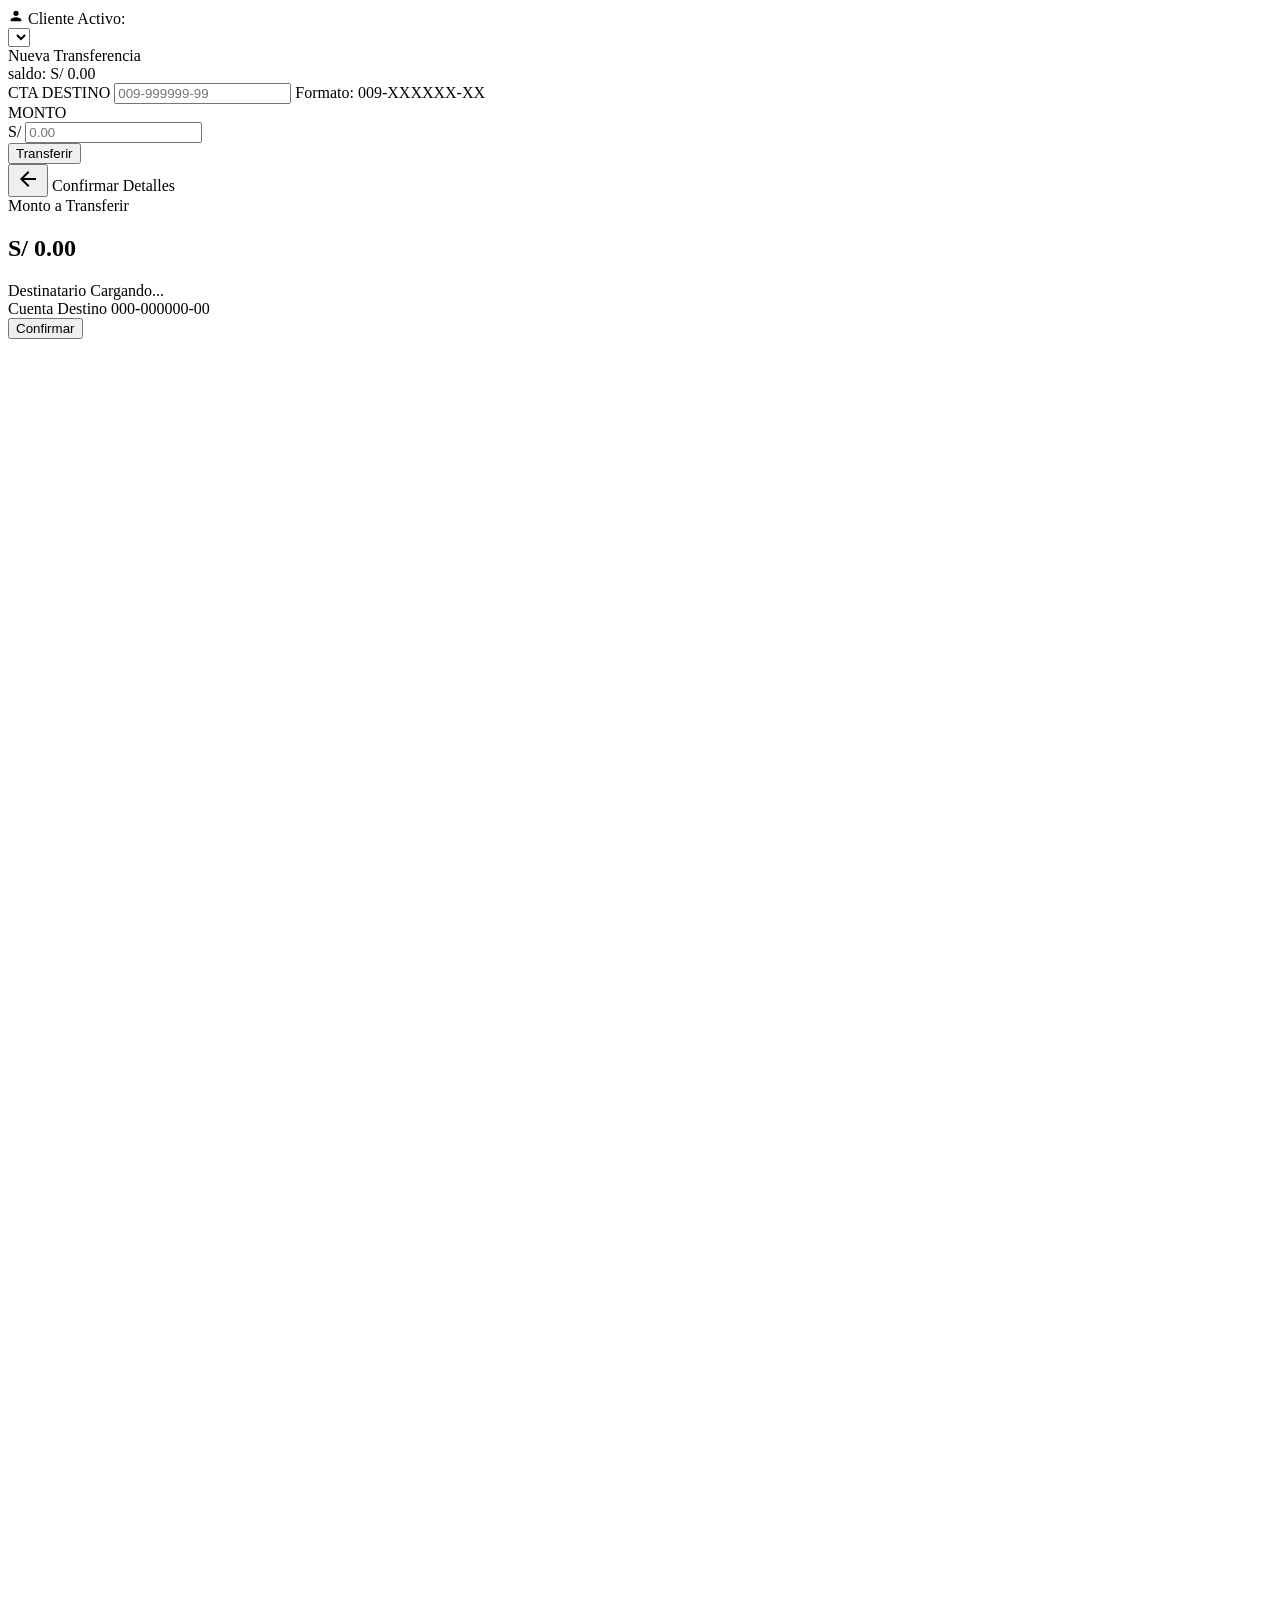
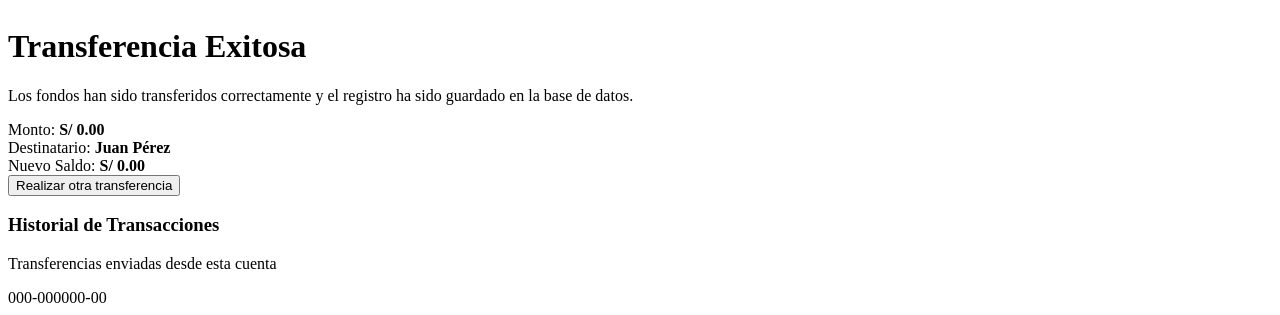
==== target/classes/templates/index.html @ 1194d640 "feat: migrate Python banking project to a Spring Boot Java application with a web-based transfer int" ====
<!DOCTYPE html>
<html lang="es">
<head>
    <meta charset="UTF-8">
    <meta name="viewport" content="width=device-width, initial-scale=1.0">
    <title>Banca Móvil - Transferencias Rápidas</title>
    <!-- Google Fonts for premium typography -->
    <link rel="preconnect" href="https://fonts.googleapis.com">
    <link rel="preconnect" href="https://fonts.gstatic.com" crossorigin>
    <link href="https://fonts.googleapis.com/css2?family=Outfit:wght@300;400;500;600;700&display=swap" rel="stylesheet">
    <!-- Spring Boot standard path for css/style.css -->
    <link rel="stylesheet" href="/css/style.css">
</head>
<body>
    <!-- Background glowing ambient elements -->
    <div class="glow-bg">
        <div class="blob blob-1"></div>
        <div class="blob blob-2"></div>
    </div>

    <!-- Main Container -->
    <div class="app-container">
        
        <!-- Top Bar: Active Client Selector -->
        <div class="top-bar">
            <div class="client-selector-card">
                <label for="client-select">
                    <svg xmlns="http://www.w3.org/2000/svg" viewBox="0 0 24 24" width="16" height="16" fill="currentColor">
                        <path d="M12 12c2.21 0 4-1.79 4-4s-1.79-4-4-4-4 1.79-4 4 1.79 4 4 4zm0 2c-2.67 0-8 1.34-8 4v2h16v-2c0-2.66-5.33-4-8-4z"/>
                    </svg>
                    <span>Cliente Activo:</span>
                </label>
                <div class="select-wrapper">
                    <select id="client-select">
                        <!-- Dynamically filled -->
                    </select>
                </div>
            </div>
        </div>

        <div class="dashboard-layout">
            
            <!-- Column 1: Bank Transfer Card -->
            <div class="bank-card">
                
                <!-- Screen 1: Transfer Details -->
                <div id="screen-transfer" class="screen active">
                    <div class="screen-header">
                        <span class="header-title">Nueva Transferencia</span>
                        <div class="balance-badge">
                            <span class="balance-label">saldo:</span>
                            <span class="balance-value">S/ <span id="display-balance">0.00</span></span>
                        </div>
                    </div>
                    
                    <form id="transfer-form" class="form-container">
                        <div class="input-group">
                            <label for="account-input">CTA DESTINO</label>
                            <input 
                                type="text" 
                                id="account-input" 
                                placeholder="009-999999-99" 
                                maxlength="13" 
                                autocomplete="off"
                                required
                            >
                            <span class="input-hint">Formato: 009-XXXXXX-XX</span>
                        </div>
                        
                        <div class="input-group">
                            <label for="amount-input">MONTO</label>
                            <div class="amount-wrapper">
                                <span class="currency-symbol">S/</span>
                                <input 
                                    type="number" 
                                    id="amount-input" 
                                    placeholder="0.00" 
                                    step="0.01" 
                                    min="0.01" 
                                    required
                                >
                            </div>
                            <span id="amount-error" class="error-text"></span>
                        </div>
                        
                        <button type="submit" id="btn-transferir" class="btn-primary">
                            <span>Transferir</span>
                            <div class="spinner hidden"></div>
                        </button>
                    </form>
                </div>

                <!-- Screen 2: Confirmation -->
                <div id="screen-confirm" class="screen">
                    <div class="screen-header">
                        <button id="btn-back" class="btn-back">
                            <svg xmlns="http://www.w3.org/2000/svg" viewBox="0 0 24 24" width="24" height="24">
                                <path fill="currentColor" d="M20 11H7.83l5.59-5.59L12 4l-8 8 8 8 1.41-1.41L7.83 13H20v-2z"/>
                            </svg>
                        </button>
                        <span class="header-title">Confirmar Detalles</span>
                    </div>
                    
                    <div class="confirm-content">
                        <div class="confirm-amount-card">
                            <span class="confirm-amount-label">Monto a Transferir</span>
                            <h2 id="confirm-amount" class="confirm-amount-value">S/ 0.00</h2>
                        </div>
                        
                        <div class="recipient-details">
                            <div class="detail-row">
                                <span class="detail-label">Destinatario</span>
                                <span id="confirm-name" class="detail-value">Cargando...</span>
                            </div>
                            <div class="detail-row">
                                <span class="detail-label">Cuenta Destino</span>
                                <span id="confirm-account" class="detail-value">000-000000-00</span>
                            </div>
                        </div>
                        
                        <button id="btn-confirmar" class="btn-primary btn-success-confirm">
                            <span>Confirmar</span>
                            <div class="spinner hidden"></div>
                        </button>
                    </div>
                </div>

                <!-- Screen 3: Success -->
                <div id="screen-success" class="screen">
                    <div class="success-content">
                        <div class="checkmark-wrapper">
                            <svg class="checkmark" xmlns="http://www.w3.org/2000/svg" viewBox="0 0 52 52">
                                <circle class="checkmark__circle" cx="26" cy="26" r="25" fill="none"/>
                                <path class="checkmark__check" fill="none" d="M14.1 27.2l7.1 7.2 16.7-16.8"/>
                            </svg>
                        </div>
                        
                        <h1 class="success-title">Transferencia Exitosa</h1>
                        <p class="success-desc">Los fondos han sido transferidos correctamente y el registro ha sido guardado en la base de datos.</p>
                        
                        <div class="success-summary">
                            <div class="summary-item">
                                <span>Monto:</span>
                                <strong id="success-amount">S/ 0.00</strong>
                            </div>
                            <div class="summary-item">
                                <span>Destinatario:</span>
                                <strong id="success-name">Juan Pérez</strong>
                            </div>
                            <div class="summary-item">
                                <span>Nuevo Saldo:</span>
                                <strong id="success-balance">S/ 0.00</strong>
                            </div>
                        </div>

                        <button id="btn-new-transfer" class="btn-secondary">
                            Realizar otra transferencia
                        </button>
                    </div>
                </div>

            </div>

            <!-- Column 2: Client Transactions History Panel -->
            <div class="history-card">
                <div class="history-header">
                    <div>
                        <h3 class="history-title">Historial de Transacciones</h3>
                        <p class="history-subtitle">Transferencias enviadas desde esta cuenta</p>
                    </div>
                    <span id="history-account-badge" class="account-badge">000-000000-00</span>
                </div>
                
                <div id="history-list" class="history-list">
                    <!-- Dinamically filled -->
                </div>
            </div>

        </div>
    </div>

    <!-- Spring Boot standard path for js/app.js -->
    <script src="/js/app.js"></script>
</body>
</html>
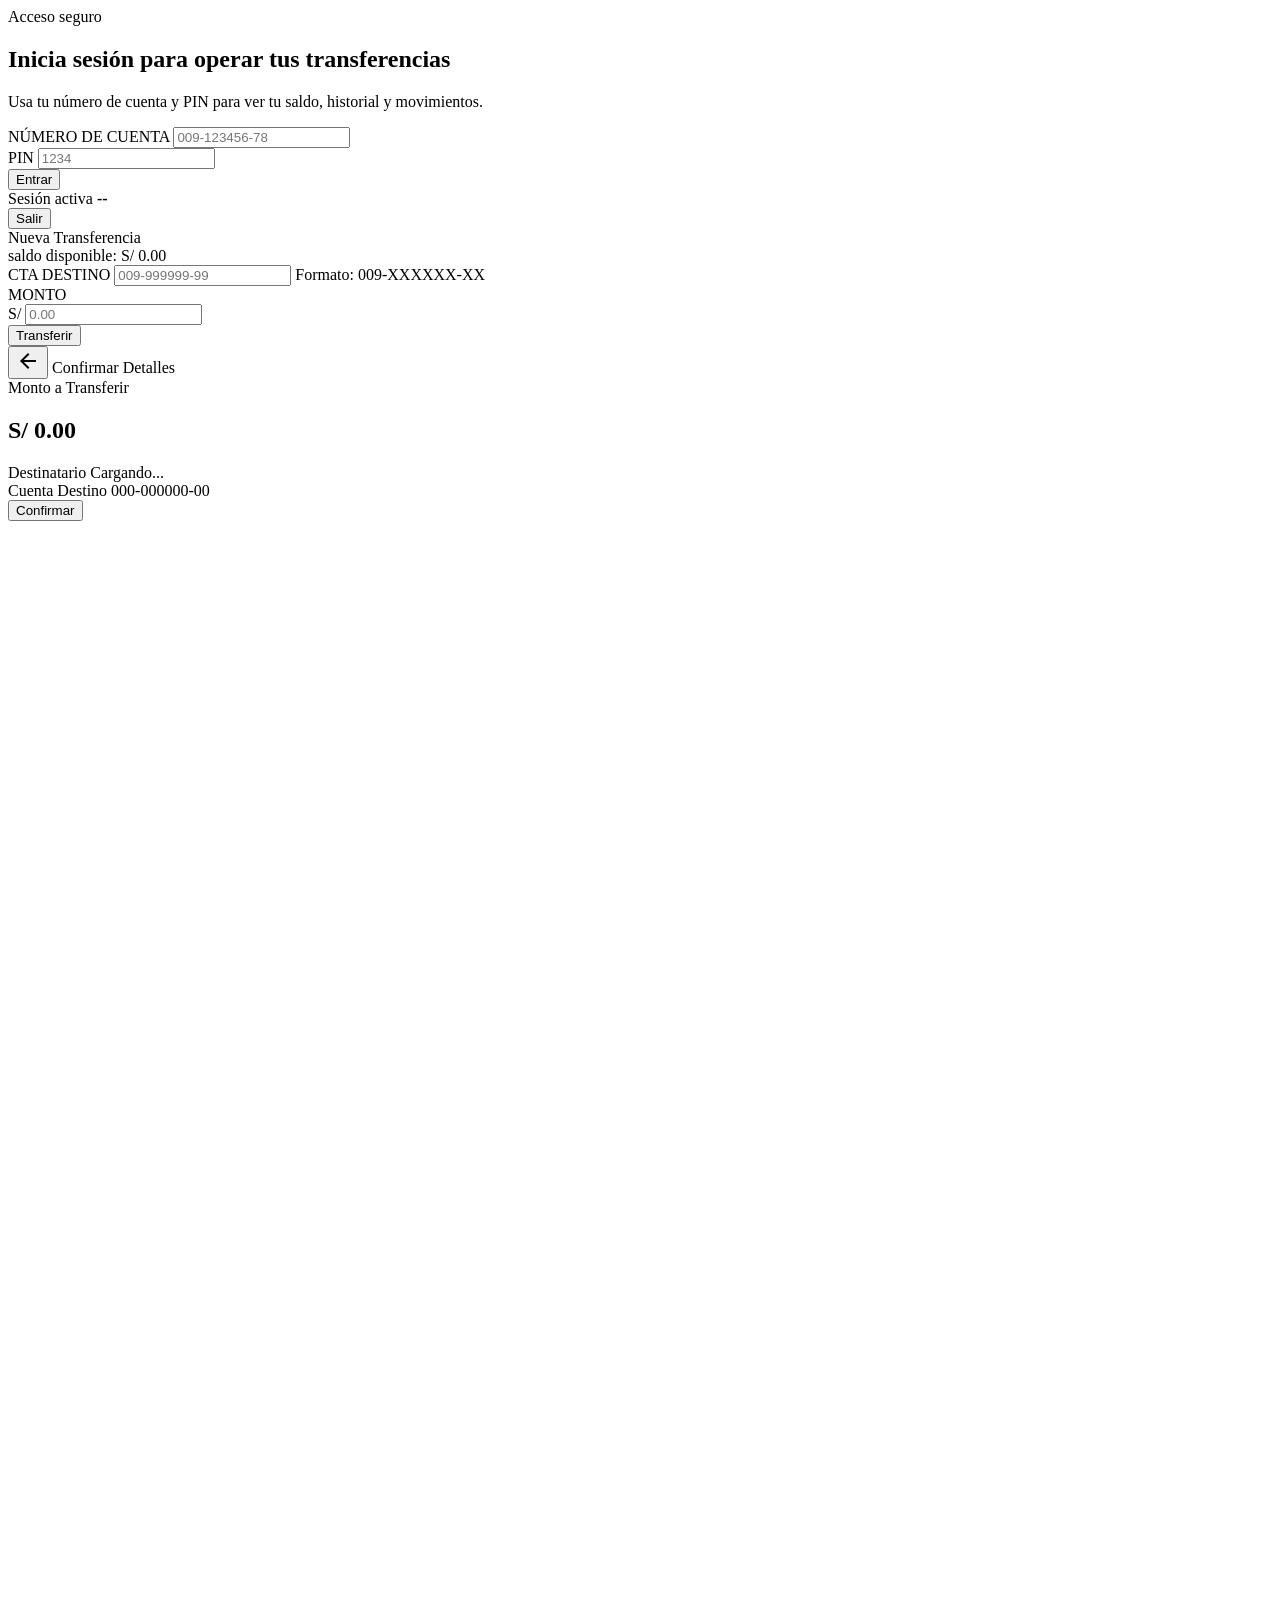
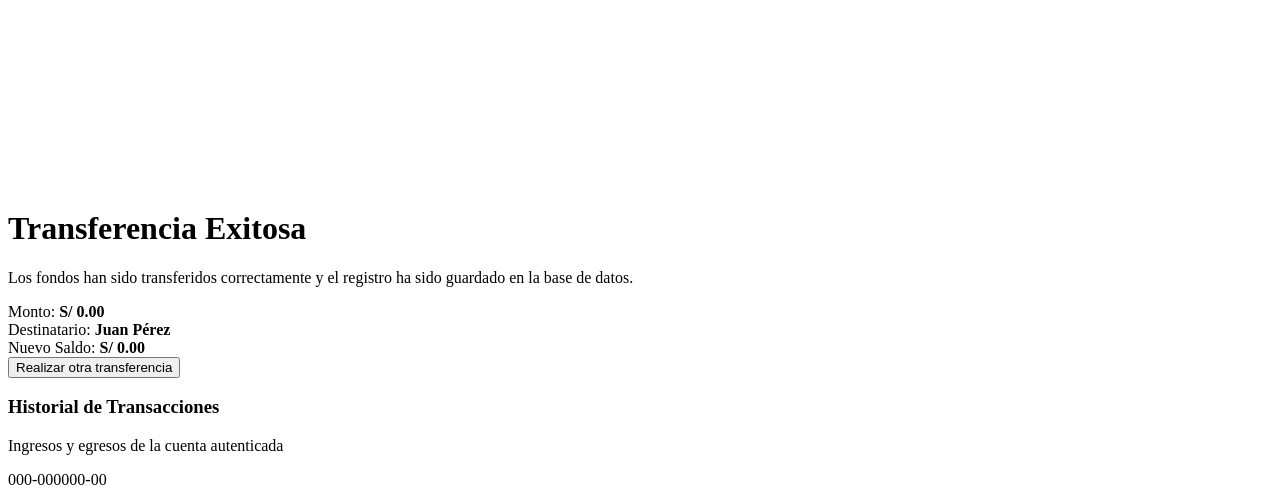
==== commit bb97f833: "Correcion de bugs" ====
--- a/target/classes/templates/index.html
+++ b/target/classes/templates/index.html
@@ -18,23 +18,47 @@
         <div class="blob blob-2"></div>
     </div>
 
+    <!-- Login Screen -->
+    <section id="login-screen" class="login-screen">
+        <div class="login-card">
+            <div class="login-copy">
+                <span class="eyebrow">Acceso seguro</span>
+                <h1>Inicia sesión para operar tus transferencias</h1>
+                <p>Usa tu número de cuenta y PIN para ver tu saldo, historial y movimientos.</p>
+            </div>
+
+            <form id="login-form" class="login-form">
+                <div class="input-group">
+                    <label for="login-account-input">NÚMERO DE CUENTA</label>
+                    <input type="text" id="login-account-input" placeholder="009-123456-78" maxlength="13" autocomplete="off" required>
+                </div>
+
+                <div class="input-group">
+                    <label for="login-pin-input">PIN</label>
+                    <input type="password" id="login-pin-input" placeholder="1234" maxlength="4" autocomplete="off" required>
+                </div>
+
+                <span id="login-error" class="error-text login-error"></span>
+
+                <button type="submit" id="btn-login" class="btn-primary">
+                    <span>Entrar</span>
+                    <div class="spinner hidden"></div>
+                </button>
+            </form>
+        </div>
+    </section>
+
     <!-- Main Container -->
-    <div class="app-container">
+    <div id="app-shell" class="app-container hidden">
         
-        <!-- Top Bar: Active Client Selector -->
+        <!-- Top Bar: Active Session -->
         <div class="top-bar">
-            <div class="client-selector-card">
-                <label for="client-select">
-                    <svg xmlns="http://www.w3.org/2000/svg" viewBox="0 0 24 24" width="16" height="16" fill="currentColor">
-                        <path d="M12 12c2.21 0 4-1.79 4-4s-1.79-4-4-4-4 1.79-4 4 1.79 4 4 4zm0 2c-2.67 0-8 1.34-8 4v2h16v-2c0-2.66-5.33-4-8-4z"/>
-                    </svg>
-                    <span>Cliente Activo:</span>
-                </label>
-                <div class="select-wrapper">
-                    <select id="client-select">
-                        <!-- Dynamically filled -->
-                    </select>
-                </div>
+            <div class="session-bar">
+                <div class="session-info">
+                    <span class="session-label">Sesión activa</span>
+                    <strong id="client-name-display">--</strong>
+                </div>
+                <button id="btn-logout" class="btn-logout" type="button">Salir</button>
             </div>
         </div>
 
@@ -48,7 +72,7 @@
                     <div class="screen-header">
                         <span class="header-title">Nueva Transferencia</span>
                         <div class="balance-badge">
-                            <span class="balance-label">saldo:</span>
+                            <span class="balance-label">saldo disponible:</span>
                             <span class="balance-value">S/ <span id="display-balance">0.00</span></span>
                         </div>
                     </div>
@@ -166,7 +190,7 @@
                 <div class="history-header">
                     <div>
                         <h3 class="history-title">Historial de Transacciones</h3>
-                        <p class="history-subtitle">Transferencias enviadas desde esta cuenta</p>
+                        <p class="history-subtitle">Ingresos y egresos de la cuenta autenticada</p>
                     </div>
                     <span id="history-account-badge" class="account-badge">000-000000-00</span>
                 </div>
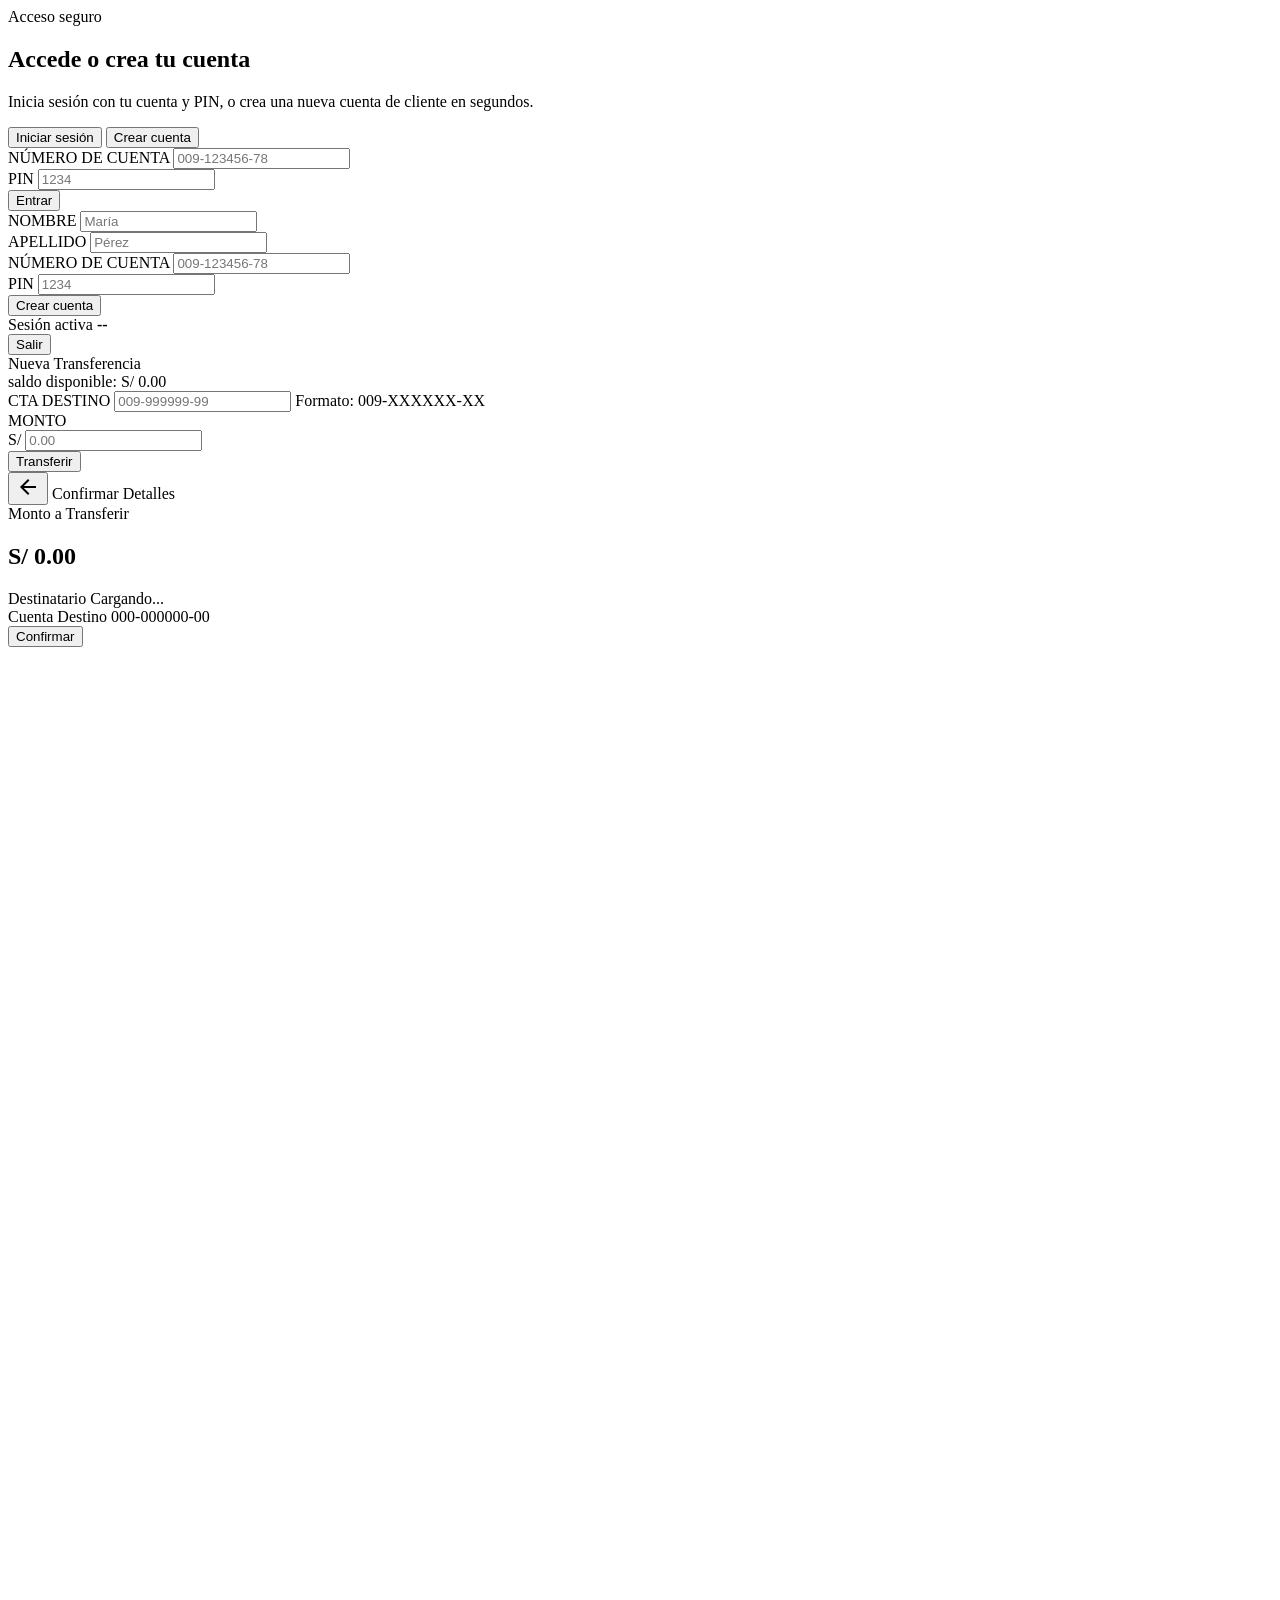
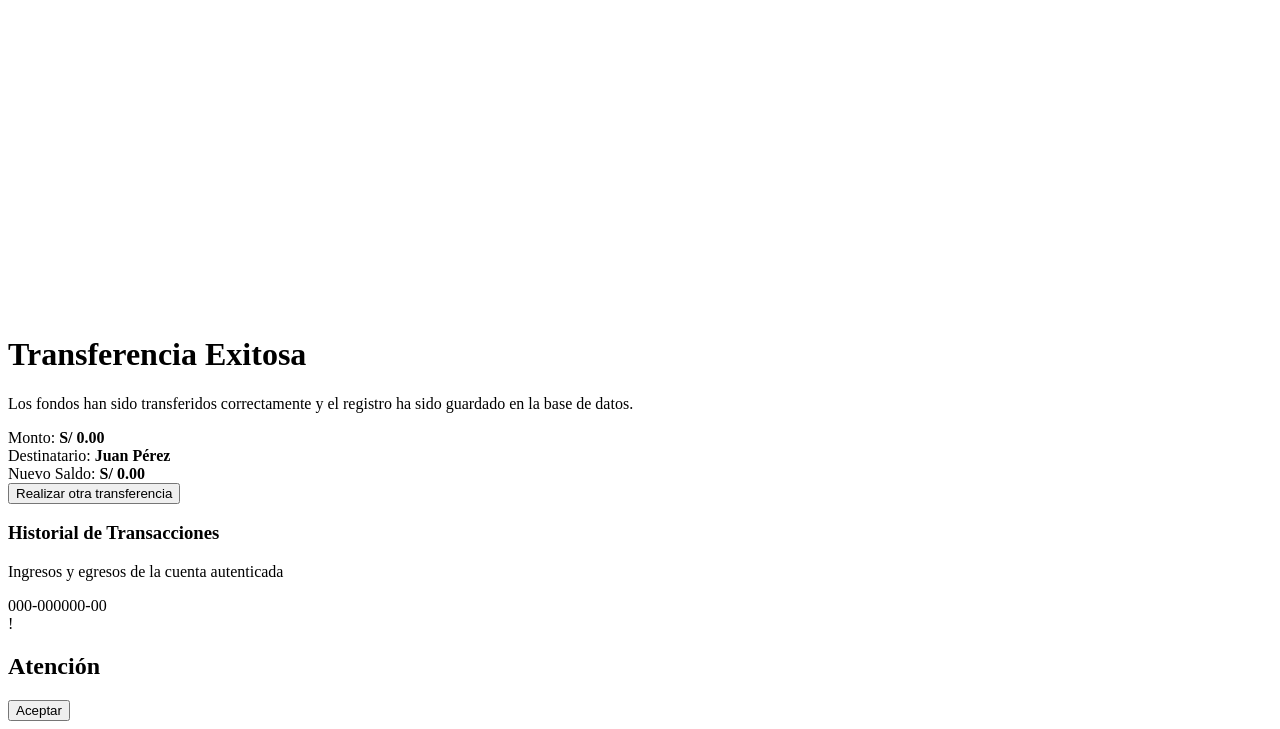
==== commit 32b16851: "Mejoras del sistemas" ====
--- a/target/classes/templates/index.html
+++ b/target/classes/templates/index.html
@@ -23,8 +23,13 @@
         <div class="login-card">
             <div class="login-copy">
                 <span class="eyebrow">Acceso seguro</span>
-                <h1>Inicia sesión para operar tus transferencias</h1>
-                <p>Usa tu número de cuenta y PIN para ver tu saldo, historial y movimientos.</p>
+                <h1>Accede o crea tu cuenta</h1>
+                <p>Inicia sesión con tu cuenta y PIN, o crea una nueva cuenta de cliente en segundos.</p>
+            </div>
+
+            <div class="auth-tabs" role="tablist" aria-label="Acceso de cliente">
+                <button type="button" id="btn-show-login" class="auth-tab active">Iniciar sesión</button>
+                <button type="button" id="btn-show-register" class="auth-tab">Crear cuenta</button>
             </div>
 
             <form id="login-form" class="login-form">
@@ -42,6 +47,38 @@
 
                 <button type="submit" id="btn-login" class="btn-primary">
                     <span>Entrar</span>
+                    <div class="spinner hidden"></div>
+                </button>
+            </form>
+
+            <form id="register-form" class="login-form hidden">
+                <div class="grid-2">
+                    <div class="input-group">
+                        <label for="register-name-input">NOMBRE</label>
+                        <input type="text" id="register-name-input" placeholder="María" autocomplete="off" required>
+                    </div>
+                    <div class="input-group">
+                        <label for="register-lastname-input">APELLIDO</label>
+                        <input type="text" id="register-lastname-input" placeholder="Pérez" autocomplete="off" required>
+                    </div>
+                </div>
+
+                <div class="input-group">
+                    <label for="register-account-input">NÚMERO DE CUENTA</label>
+                    <input type="text" id="register-account-input" placeholder="009-123456-78" maxlength="13" autocomplete="off" required>
+                </div>
+
+                <div class="grid-2">
+                    <div class="input-group">
+                        <label for="register-pin-input">PIN</label>
+                        <input type="password" id="register-pin-input" placeholder="1234" maxlength="8" autocomplete="off" required>
+                    </div>
+                </div>
+
+                <span id="register-error" class="error-text login-error"></span>
+
+                <button type="submit" id="btn-register" class="btn-primary">
+                    <span>Crear cuenta</span>
                     <div class="spinner hidden"></div>
                 </button>
             </form>
@@ -204,6 +241,18 @@
     </div>
 
     <!-- Spring Boot standard path for js/app.js -->
+    <div id="message-modal" class="message-modal hidden" role="dialog" aria-modal="true" aria-labelledby="message-modal-title">
+        <div class="message-modal__backdrop"></div>
+        <div class="message-modal__panel">
+            <div class="message-modal__icon" id="message-modal-icon">!</div>
+            <h2 id="message-modal-title" class="message-modal__title">Atención</h2>
+            <p id="message-modal-text" class="message-modal__text"></p>
+            <button id="message-modal-close" type="button" class="btn-primary message-modal__button">
+                <span>Aceptar</span>
+            </button>
+        </div>
+    </div>
+
     <script src="/js/app.js"></script>
 </body>
 </html>
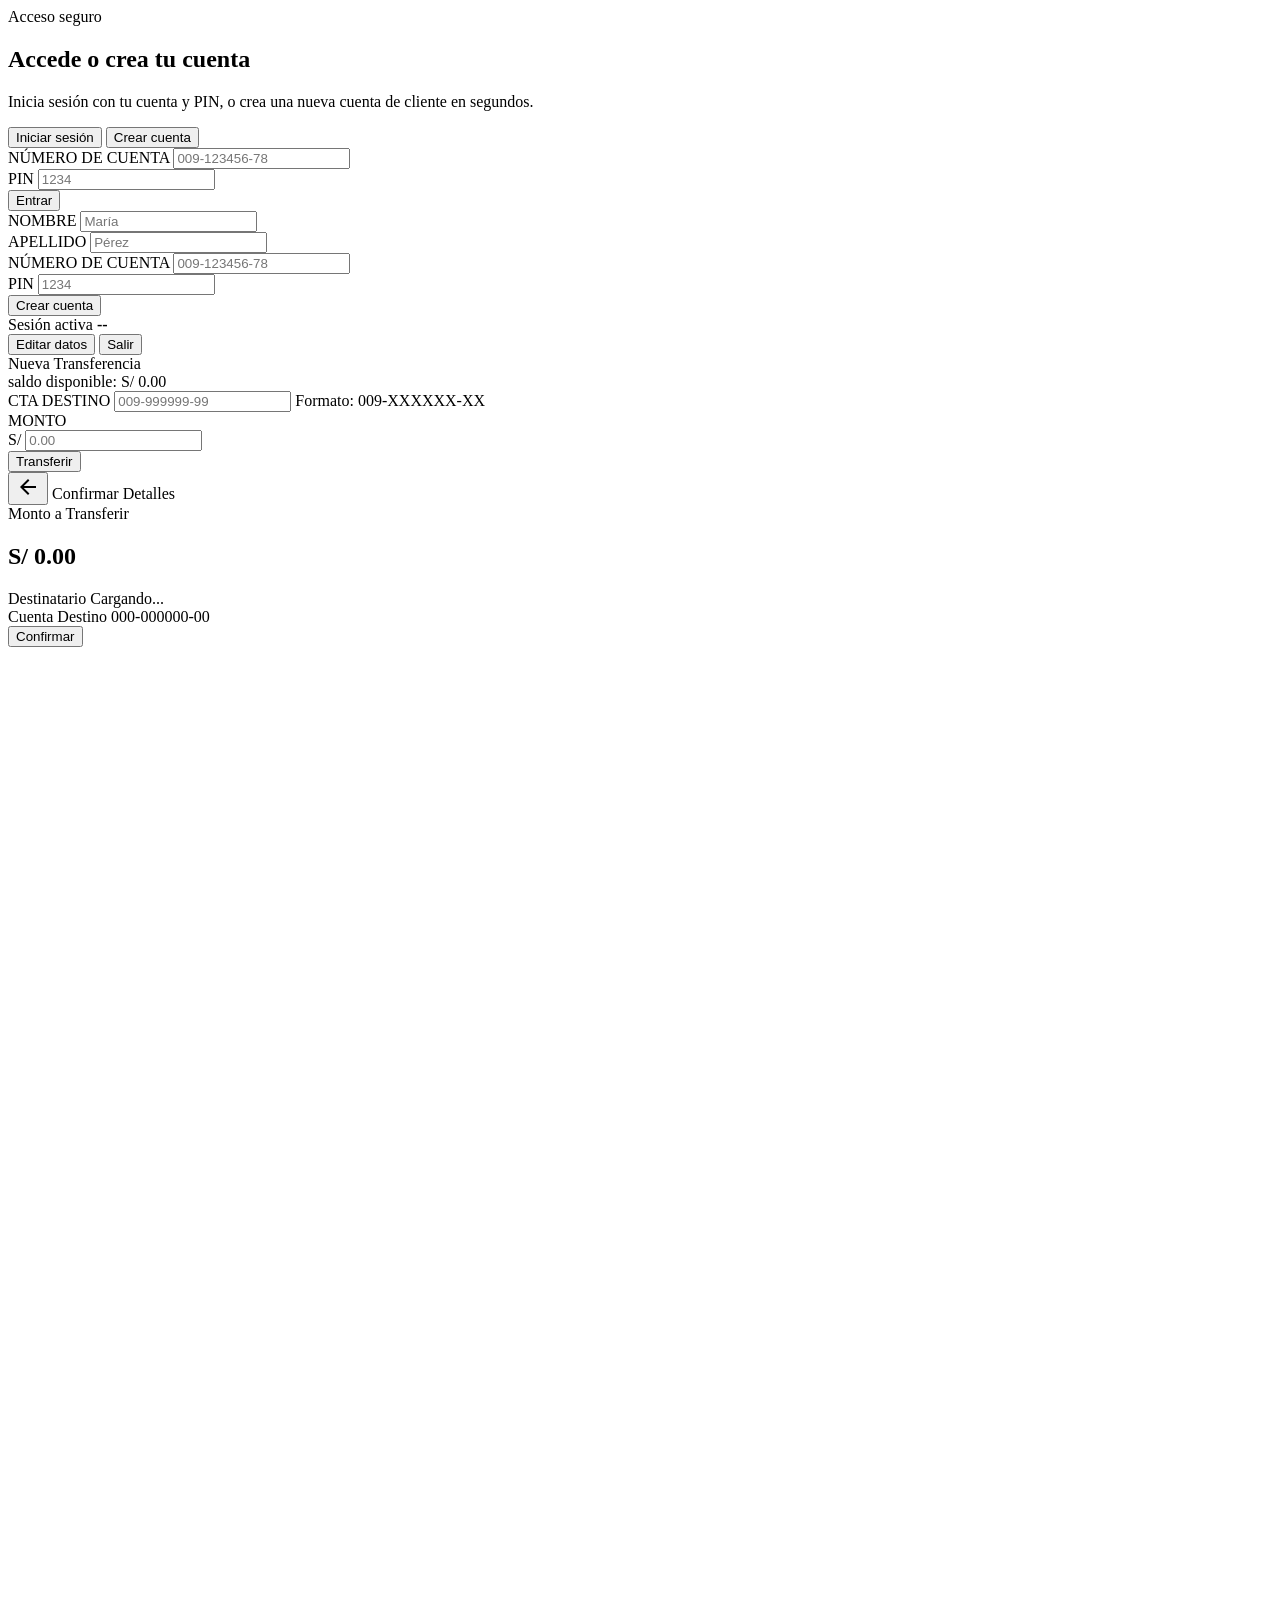
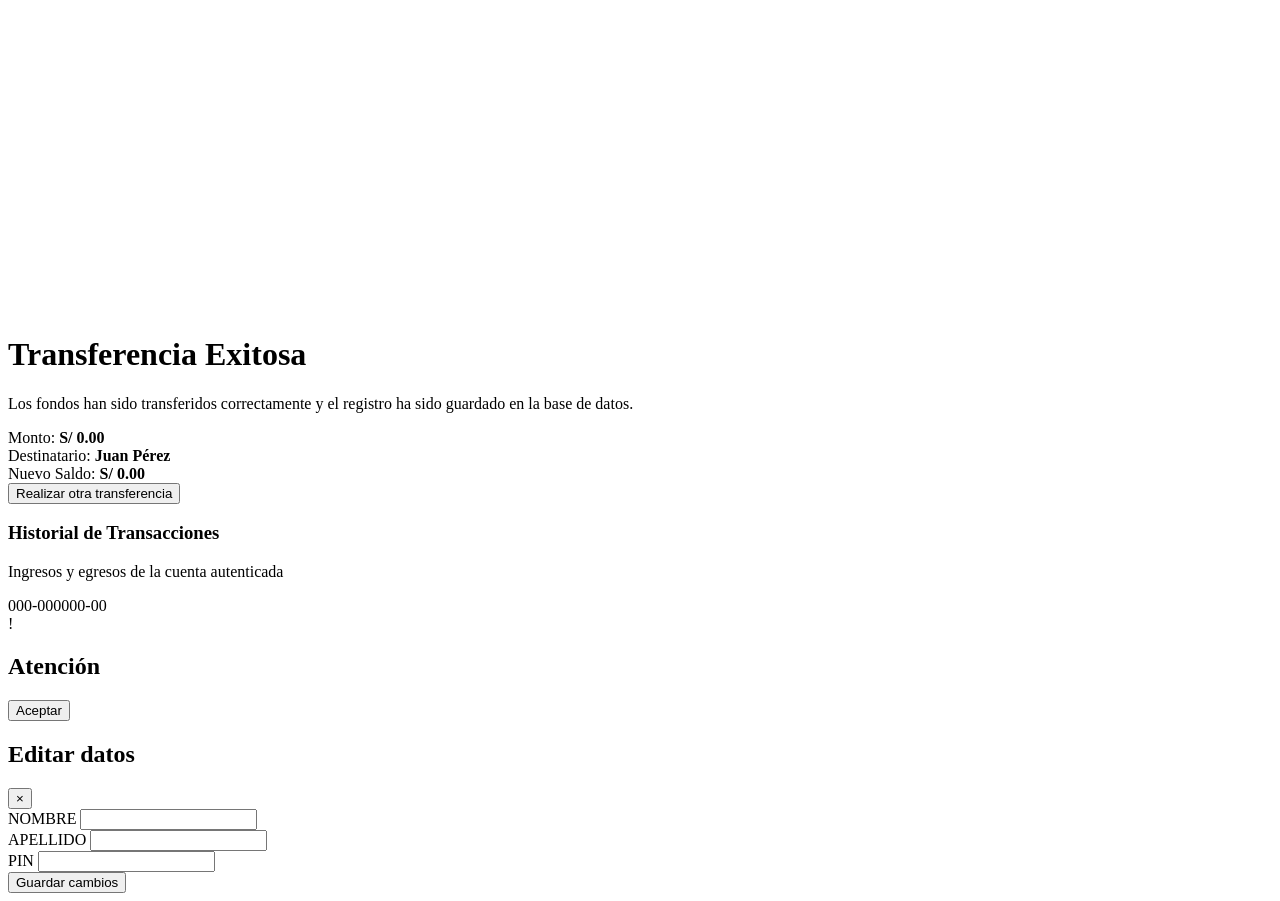
==== commit b3a98a72: "Mejoras del sistema V2" ====
--- a/target/classes/templates/index.html
+++ b/target/classes/templates/index.html
@@ -95,7 +95,10 @@
                     <span class="session-label">Sesión activa</span>
                     <strong id="client-name-display">--</strong>
                 </div>
-                <button id="btn-logout" class="btn-logout" type="button">Salir</button>
+                <div class="session-actions">
+                    <button id="btn-edit-profile" class="btn-logout btn-edit-profile" type="button">Editar datos</button>
+                    <button id="btn-logout" class="btn-logout" type="button">Salir</button>
+                </div>
             </div>
         </div>
 
@@ -253,6 +256,41 @@
         </div>
     </div>
 
+    <div id="profile-modal" class="profile-modal hidden" role="dialog" aria-modal="true" aria-labelledby="profile-modal-title">
+        <div class="profile-modal__backdrop"></div>
+        <div class="profile-modal__panel">
+            <div class="profile-modal__header">
+                <h2 id="profile-modal-title">Editar datos</h2>
+                <button id="profile-modal-close" type="button" class="btn-back profile-modal__close">×</button>
+            </div>
+
+            <form id="profile-form" class="login-form profile-form">
+                <div class="grid-2">
+                    <div class="input-group">
+                        <label for="profile-name-input">NOMBRE</label>
+                        <input type="text" id="profile-name-input" autocomplete="off" required>
+                    </div>
+                    <div class="input-group">
+                        <label for="profile-lastname-input">APELLIDO</label>
+                        <input type="text" id="profile-lastname-input" autocomplete="off" required>
+                    </div>
+                </div>
+
+                <div class="input-group">
+                    <label for="profile-pin-input">PIN</label>
+                    <input type="password" id="profile-pin-input" maxlength="8" autocomplete="off" required>
+                </div>
+
+                <span id="profile-error" class="error-text login-error"></span>
+
+                <button type="submit" id="btn-save-profile" class="btn-primary">
+                    <span>Guardar cambios</span>
+                    <div class="spinner hidden"></div>
+                </button>
+            </form>
+        </div>
+    </div>
+
     <script src="/js/app.js"></script>
 </body>
 </html>
